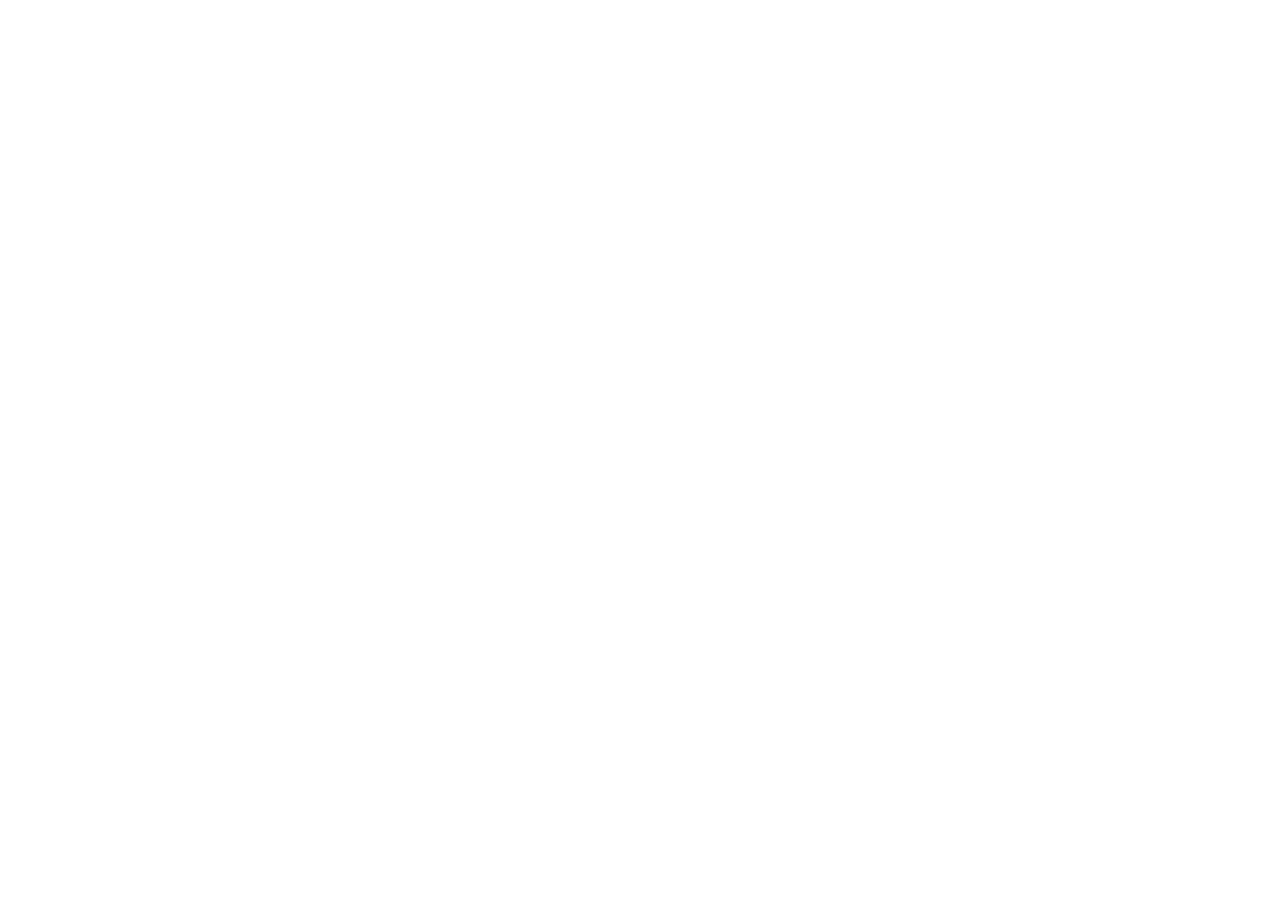
==== index.html @ 36d0366d "main" ====
<!doctype html>
<html lang="en">
    <head>
        <!-- Required meta tags -->
        <meta charset="utf-8">
        <meta name="viewport" content="width=device-width, initial-scale=1, shrink-to-fit=no">

        <!-- Bootstrap CSS -->
        <link href="css/bootstrap.css" rel="stylesheet" type="text/css"/>

        <link rel="stylesheet" href="https://cdnjs.cloudflare.com/ajax/libs/font-awesome/4.7.0/css/font-awesome.min.css">

        <!--theme css-->
        <link href="css/style.css" rel="stylesheet" type="text/css"/>
        <link href="css/responsive.css" rel="stylesheet" type="text/css"/>


        <title>BOOTSTRAP</title>
    </head>
    <body>

        <header>

        </header>

        <main>
            
            
        </main>














        <!-- Optional JavaScript -->
        <!-- jQuery first, then Popper.js, then Bootstrap JS -->
        <script src="js/jquery.js" type="text/javascript"></script>
        <script src="js/popper.js" type="text/javascript"></script>
        <script src="js/bootstrap.min.js" type="text/javascript"></script>


    </body>
</html>
---- css/style.css ----
html{
    font-size: 14px;
}

img{
    max-width: 100%;
}
---- css/responsive.css ----
@media(min-width:576px){
    
    
    
    
    
    
}


@media(min-width:768px){
    
    
    
    
    
}


@media(min-width:992px){
    
    html{
        font-size: 16px;
    }
    
    
}





@media(min-width:1200px){
    
    
    
    
    
}
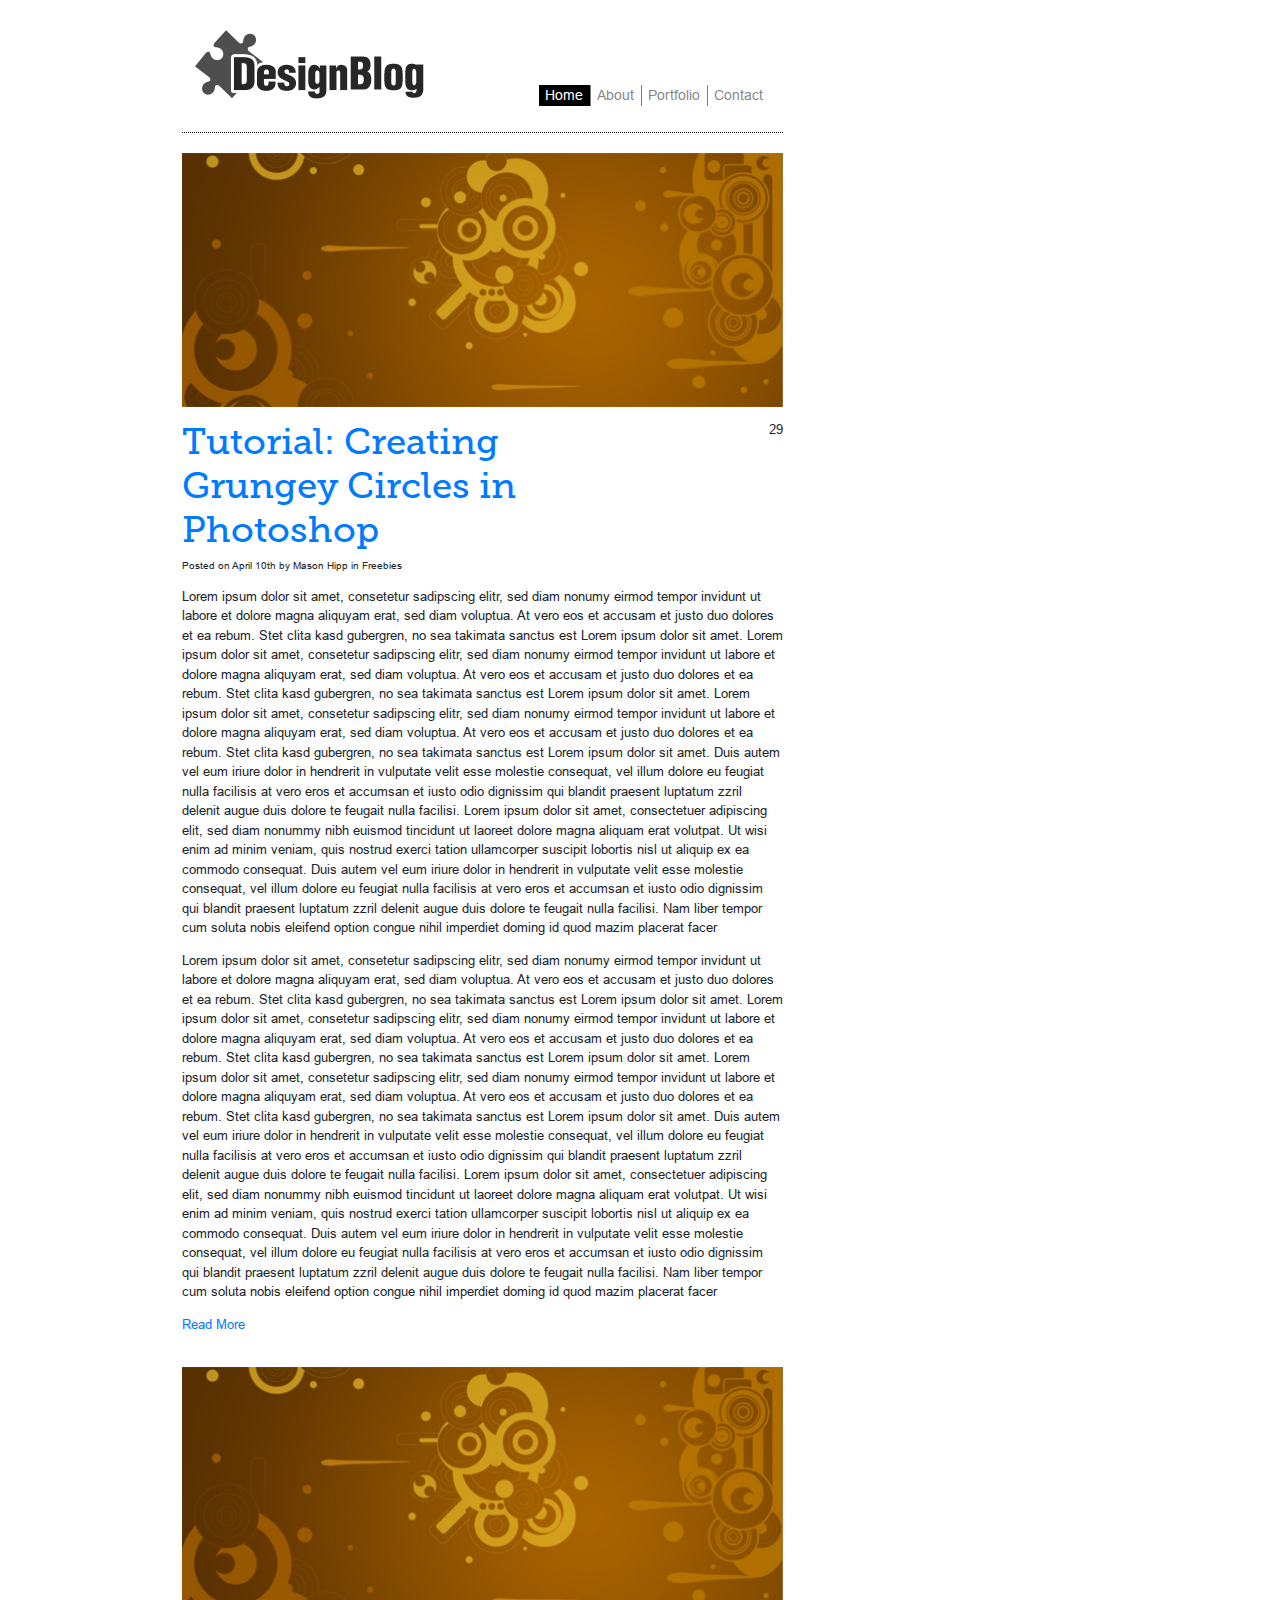
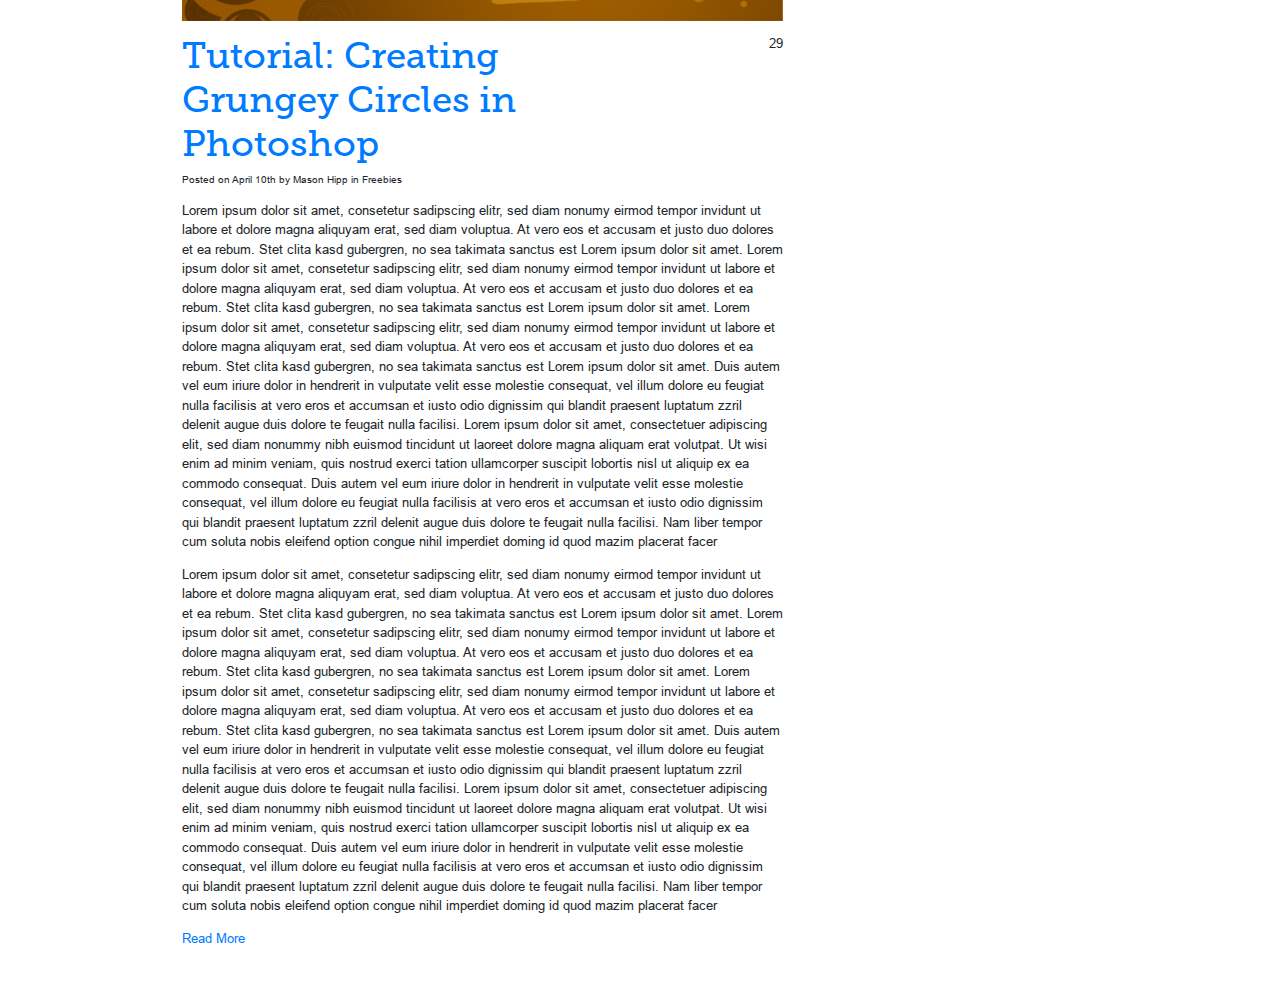
==== commit 9796eb9d: "news section" ====
--- a/index.html
+++ b/index.html
@@ -11,22 +11,173 @@
         <link rel="stylesheet" href="https://cdnjs.cloudflare.com/ajax/libs/font-awesome/4.7.0/css/font-awesome.min.css">
 
         <!--theme css-->
+        <link href="css/fonts.css" rel="stylesheet" type="text/css"/>
         <link href="css/style.css" rel="stylesheet" type="text/css"/>
         <link href="css/responsive.css" rel="stylesheet" type="text/css"/>
 
 
-        <title>BOOTSTRAP</title>
+        <title>Design Blog</title>
     </head>
     <body>
 
-        <header>
-
-        </header>
-
-        <main>
-            
-            
-        </main>
+
+        <div class="container">
+
+            <div class="row">
+                <!--Left content start-->
+                <div class="col-12  col-lg-8">
+
+                    <header class="py-md-4">
+                        <nav class="navbar navbar-expand-md navbar-light bg-white align-items-end">
+                            <a class="navbar-brand" href="#">
+                                <img src="img/Logo.png" alt="logo"/>         
+                            </a>
+                            <button class="navbar-toggler" type="button" data-toggle="collapse" data-target="#main-menu" aria-controls="main-menu" aria-expanded="false" aria-label="Toggle navigation">
+                                <span class="navbar-toggler-icon"></span>
+                            </button>
+
+                            <div class="collapse navbar-collapse" id="main-menu">
+                                <ul class="navbar-nav ml-auto">
+                                    <li class="nav-item active">
+                                        <a class="nav-link" href="#">Home <span class="sr-only">(current)</span></a>
+                                    </li>
+                                    <li class="nav-item">
+                                        <a class="nav-link" href="#">About</a>
+                                    </li>
+                                    <li class="nav-item">
+                                        <a class="nav-link" href="#">Portfolio</a>
+                                    </li>
+                                    <li class="nav-item">
+                                        <a class="nav-link" href="#">Contact</a>
+                                    </li>
+
+                                </ul>
+
+                            </div>
+                        </nav>
+
+                    </header>
+
+                    <main class="py-4">
+
+                        <section class="news">
+
+                            <article class="news-item pb-3 mb-4">
+                                <figure>
+                                    <a class="d-block">
+                                        <img class="d-block w-100" src="img/blog-image.jpg" alt=""/>
+                                    </a>
+                                </figure>
+
+                                <div class="news-header d-flex align-items-start">
+                                    <div class="w-75">
+                                        <h2>
+                                            <a href="#">
+                                                Tutorial: Creating Grungey
+                                                Circles in Photoshop
+                                            </a>
+                                        </h2>
+                                        <p class="small">
+                                            <span class="published">Posted on April 10th</span> <span class="author">by Mason Hipp</span> <span class="location">in Freebies</span>
+                                        </p>
+                                    </div>
+                                    <div class="w-25 text-right">
+                                        <p class="commets-number d-inline-block">29</p>
+                                    </div>
+                                </div>
+                                <div class="news-item-description">
+                                    <p>
+                                        Lorem ipsum dolor sit amet, consetetur sadipscing elitr, sed diam nonumy eirmod tempor invidunt ut labore et dolore magna aliquyam erat, sed diam voluptua. At vero eos et accusam et justo duo dolores et ea rebum. Stet clita kasd gubergren, no sea takimata sanctus est Lorem ipsum dolor sit amet. Lorem ipsum dolor sit amet, consetetur sadipscing elitr, sed diam nonumy eirmod tempor invidunt ut labore et dolore magna aliquyam erat, sed diam voluptua. At vero eos et accusam et justo duo dolores et ea rebum. Stet clita kasd gubergren, no sea takimata sanctus est Lorem ipsum dolor sit amet. Lorem ipsum dolor sit amet, consetetur sadipscing elitr, sed diam nonumy eirmod tempor invidunt ut labore et dolore magna aliquyam erat, sed diam voluptua. At vero eos et accusam et justo duo dolores et ea rebum. Stet clita kasd gubergren, no sea takimata sanctus est Lorem ipsum dolor sit amet.   
+
+                                        Duis autem vel eum iriure dolor in hendrerit in vulputate velit esse molestie consequat, vel illum dolore eu feugiat nulla facilisis at vero eros et accumsan et iusto odio dignissim qui blandit praesent luptatum zzril delenit augue duis dolore te feugait nulla facilisi. Lorem ipsum dolor sit amet, consectetuer adipiscing elit, sed diam nonummy nibh euismod tincidunt ut laoreet dolore magna aliquam erat volutpat.   
+
+                                        Ut wisi enim ad minim veniam, quis nostrud exerci tation ullamcorper suscipit lobortis nisl ut aliquip ex ea commodo consequat. Duis autem vel eum iriure dolor in hendrerit in vulputate velit esse molestie consequat, vel illum dolore eu feugiat nulla facilisis at vero eros et accumsan et iusto odio dignissim qui blandit praesent luptatum zzril delenit augue duis dolore te feugait nulla facilisi.   
+
+                                        Nam liber tempor cum soluta nobis eleifend option congue nihil imperdiet doming id quod mazim placerat facer
+                                    </p>
+                                    <p>
+                                        Lorem ipsum dolor sit amet, consetetur sadipscing elitr, sed diam nonumy eirmod tempor invidunt ut labore et dolore magna aliquyam erat, sed diam voluptua. At vero eos et accusam et justo duo dolores et ea rebum. Stet clita kasd gubergren, no sea takimata sanctus est Lorem ipsum dolor sit amet. Lorem ipsum dolor sit amet, consetetur sadipscing elitr, sed diam nonumy eirmod tempor invidunt ut labore et dolore magna aliquyam erat, sed diam voluptua. At vero eos et accusam et justo duo dolores et ea rebum. Stet clita kasd gubergren, no sea takimata sanctus est Lorem ipsum dolor sit amet. Lorem ipsum dolor sit amet, consetetur sadipscing elitr, sed diam nonumy eirmod tempor invidunt ut labore et dolore magna aliquyam erat, sed diam voluptua. At vero eos et accusam et justo duo dolores et ea rebum. Stet clita kasd gubergren, no sea takimata sanctus est Lorem ipsum dolor sit amet.   
+
+                                        Duis autem vel eum iriure dolor in hendrerit in vulputate velit esse molestie consequat, vel illum dolore eu feugiat nulla facilisis at vero eros et accumsan et iusto odio dignissim qui blandit praesent luptatum zzril delenit augue duis dolore te feugait nulla facilisi. Lorem ipsum dolor sit amet, consectetuer adipiscing elit, sed diam nonummy nibh euismod tincidunt ut laoreet dolore magna aliquam erat volutpat.   
+
+                                        Ut wisi enim ad minim veniam, quis nostrud exerci tation ullamcorper suscipit lobortis nisl ut aliquip ex ea commodo consequat. Duis autem vel eum iriure dolor in hendrerit in vulputate velit esse molestie consequat, vel illum dolore eu feugiat nulla facilisis at vero eros et accumsan et iusto odio dignissim qui blandit praesent luptatum zzril delenit augue duis dolore te feugait nulla facilisi.   
+
+                                        Nam liber tempor cum soluta nobis eleifend option congue nihil imperdiet doming id quod mazim placerat facer
+                                    </p>
+                                </div>
+                                <a href="#" class="read-more">Read More</a>
+
+                            </article>
+                            
+                            <article class="news-item pb-3 mb-4">
+                                <figure>
+                                    <a class="d-block">
+                                        <img class="d-block w-100" src="img/blog-image.jpg" alt=""/>
+                                    </a>
+                                </figure>
+
+                                <div class="news-header d-flex align-items-start">
+                                    <div class="w-75">
+                                        <h2>
+                                            <a href="#">
+                                                Tutorial: Creating Grungey
+                                                Circles in Photoshop
+                                            </a>
+                                        </h2>
+                                        <p class="small">
+                                            <span class="published">Posted on April 10th</span> <span class="author">by Mason Hipp</span> <span class="location">in Freebies</span>
+                                        </p>
+                                    </div>
+                                    <div class="w-25 text-right">
+                                        <p class="commets-number d-inline-block">29</p>
+                                    </div>
+                                </div>
+                                <div class="news-item-description">
+                                    <p>
+                                        Lorem ipsum dolor sit amet, consetetur sadipscing elitr, sed diam nonumy eirmod tempor invidunt ut labore et dolore magna aliquyam erat, sed diam voluptua. At vero eos et accusam et justo duo dolores et ea rebum. Stet clita kasd gubergren, no sea takimata sanctus est Lorem ipsum dolor sit amet. Lorem ipsum dolor sit amet, consetetur sadipscing elitr, sed diam nonumy eirmod tempor invidunt ut labore et dolore magna aliquyam erat, sed diam voluptua. At vero eos et accusam et justo duo dolores et ea rebum. Stet clita kasd gubergren, no sea takimata sanctus est Lorem ipsum dolor sit amet. Lorem ipsum dolor sit amet, consetetur sadipscing elitr, sed diam nonumy eirmod tempor invidunt ut labore et dolore magna aliquyam erat, sed diam voluptua. At vero eos et accusam et justo duo dolores et ea rebum. Stet clita kasd gubergren, no sea takimata sanctus est Lorem ipsum dolor sit amet.   
+
+                                        Duis autem vel eum iriure dolor in hendrerit in vulputate velit esse molestie consequat, vel illum dolore eu feugiat nulla facilisis at vero eros et accumsan et iusto odio dignissim qui blandit praesent luptatum zzril delenit augue duis dolore te feugait nulla facilisi. Lorem ipsum dolor sit amet, consectetuer adipiscing elit, sed diam nonummy nibh euismod tincidunt ut laoreet dolore magna aliquam erat volutpat.   
+
+                                        Ut wisi enim ad minim veniam, quis nostrud exerci tation ullamcorper suscipit lobortis nisl ut aliquip ex ea commodo consequat. Duis autem vel eum iriure dolor in hendrerit in vulputate velit esse molestie consequat, vel illum dolore eu feugiat nulla facilisis at vero eros et accumsan et iusto odio dignissim qui blandit praesent luptatum zzril delenit augue duis dolore te feugait nulla facilisi.   
+
+                                        Nam liber tempor cum soluta nobis eleifend option congue nihil imperdiet doming id quod mazim placerat facer
+                                    </p>
+                                    <p>
+                                        Lorem ipsum dolor sit amet, consetetur sadipscing elitr, sed diam nonumy eirmod tempor invidunt ut labore et dolore magna aliquyam erat, sed diam voluptua. At vero eos et accusam et justo duo dolores et ea rebum. Stet clita kasd gubergren, no sea takimata sanctus est Lorem ipsum dolor sit amet. Lorem ipsum dolor sit amet, consetetur sadipscing elitr, sed diam nonumy eirmod tempor invidunt ut labore et dolore magna aliquyam erat, sed diam voluptua. At vero eos et accusam et justo duo dolores et ea rebum. Stet clita kasd gubergren, no sea takimata sanctus est Lorem ipsum dolor sit amet. Lorem ipsum dolor sit amet, consetetur sadipscing elitr, sed diam nonumy eirmod tempor invidunt ut labore et dolore magna aliquyam erat, sed diam voluptua. At vero eos et accusam et justo duo dolores et ea rebum. Stet clita kasd gubergren, no sea takimata sanctus est Lorem ipsum dolor sit amet.   
+
+                                        Duis autem vel eum iriure dolor in hendrerit in vulputate velit esse molestie consequat, vel illum dolore eu feugiat nulla facilisis at vero eros et accumsan et iusto odio dignissim qui blandit praesent luptatum zzril delenit augue duis dolore te feugait nulla facilisi. Lorem ipsum dolor sit amet, consectetuer adipiscing elit, sed diam nonummy nibh euismod tincidunt ut laoreet dolore magna aliquam erat volutpat.   
+
+                                        Ut wisi enim ad minim veniam, quis nostrud exerci tation ullamcorper suscipit lobortis nisl ut aliquip ex ea commodo consequat. Duis autem vel eum iriure dolor in hendrerit in vulputate velit esse molestie consequat, vel illum dolore eu feugiat nulla facilisis at vero eros et accumsan et iusto odio dignissim qui blandit praesent luptatum zzril delenit augue duis dolore te feugait nulla facilisi.   
+
+                                        Nam liber tempor cum soluta nobis eleifend option congue nihil imperdiet doming id quod mazim placerat facer
+                                    </p>
+                                </div>
+                                <a href="#" class="read-more">Read More</a>
+
+                            </article>
+
+                        </section>
+
+                    </main>
+
+
+
+                </div><!--Left content end-->
+
+                <!--Aside start-->
+                <aside class="col-12 col-lg-4">
+
+                </aside><!--Aside end-->
+
+
+            </div>
+
+
+
+        </div>
+
+
+
 
 
 
--- a/css/fonts.css
+++ b/css/fonts.css
@@ -0,0 +1,43 @@
+/*
+To change this license header, choose License Headers in Project Properties.
+To change this template file, choose Tools | Templates
+and open the template in the editor.
+*/
+/* 
+    Created on : Nov 20, 2018, 2:51:57 PM
+    Author     : frontend
+*/
+
+
+@font-face {
+  font-family: 'Arial-BoldMT';
+  src: url('fonts/Arial-BoldMT/Arial-BoldMT.eot?#iefix') format('embedded-opentype'),  url('fonts/Arial-BoldMT/Arial-BoldMT.woff') format('woff'), url('fonts/Arial-BoldMT/Arial-BoldMT.ttf')  format('truetype'), url('fonts/Arial-BoldMT/Arial-BoldMT.svg#Arial-BoldMT') format('svg');
+  font-weight: normal;
+  font-style: normal;
+}
+
+
+@font-face {
+  font-family: 'Arial-ItalicMT';
+  src: url('fonts/Arial-ItalicMT/Arial-ItalicMT.eot?#iefix') format('embedded-opentype'),  url('fonts/Arial-ItalicMT/Arial-ItalicMT.woff') format('woff'), url('fonts/Arial-ItalicMT/Arial-ItalicMT.ttf')  format('truetype'), url('fonts/Arial-ItalicMT/Arial-ItalicMT.svg#Arial-ItalicMT') format('svg');
+  font-weight: normal;
+  font-style: normal;
+}
+
+
+@font-face {
+  font-family: 'ArialMT';
+  src: url('fonts/ArialMT/ArialMT.eot?#iefix') format('embedded-opentype'),  url('fonts/ArialMT/ArialMT.woff') format('woff'), url('fonts/ArialMT/ArialMT.ttf')  format('truetype'), url('fonts/ArialMT/ArialMT.svg#ArialMT') format('svg');
+  font-weight: normal;
+  font-style: normal;
+}
+
+
+@font-face {
+  font-family: 'MuseoSlab-500';
+  src: url('fonts/MuseoSlab-500/MuseoSlab-500.eot?#iefix') format('embedded-opentype'),  url('fonts/MuseoSlab-500/MuseoSlab-500.otf')  format('opentype'),
+	     url('fonts/MuseoSlab-500/MuseoSlab-500.woff') format('woff'), url('fonts/MuseoSlab-500/MuseoSlab-500.ttf')  format('truetype'), url('fonts/MuseoSlab-500/MuseoSlab-500.svg#MuseoSlab-500') format('svg');
+  font-weight: normal;
+  font-style: normal;
+}
+
--- a/css/style.css
+++ b/css/style.css
@@ -1,8 +1,50 @@
 
 html{
-    font-size: 14px;
+    font-size: 13px;
 }
 
 img{
     max-width: 100%;
 }
+
+
+h2, .h2{
+    font-size: 2.8rem;
+}
+
+
+body{
+    font-family: 'ArialMT';
+}
+
+h1,h2,h3,h4,h5,h6,
+.h1, .h2,.h3,.h4,.h5,.h6{
+    font-family: 'MuseoSlab-500';
+}
+
+/*header*/
+header{
+    border-bottom:1px dotted #000;
+}
+
+.navbar-brand{
+    max-width: 50%;
+}
+
+header .navbar-nav a{
+    font-size: 1.1rem;
+    text-align: center;
+    border-bottom: 1px dotted #000;
+    transition: 0.5s linear;
+}
+
+header .navbar-nav li:last-of-type a{
+    border-bottom: none;
+}
+
+header .navbar-nav li.active a,
+header .navbar-nav li:hover a
+{
+    background: #000;
+    color:#fff !important;
+}--- a/css/responsive.css
+++ b/css/responsive.css
@@ -16,14 +16,38 @@
     
     
     
+header .navbar-nav a{
+    font-size: 1.1rem;
+    text-align: center;
+    border-bottom: none;
+    border-right: 1px solid #7e7e7e;
+    transition: 0.5s linear;
+    padding: 0 10px;
+}
+
+header .navbar-nav li:last-of-type a{
+    border-bottom: none;
+    border-right: none;
+}
+
+header .navbar-nav li.active a,
+header .navbar-nav li:hover a
+{
+    background: #000;
+    color:#fff !important;
+}
+    
+    
     
 }
 
 
 @media(min-width:992px){
     
-    html{
-        font-size: 16px;
+    
+    
+    .container{
+        max-width: 947px;
     }
     
     
@@ -36,7 +60,9 @@
 @media(min-width:1200px){
     
     
-    
+    .container{
+        max-width: 947px;
+    }
     
     
 }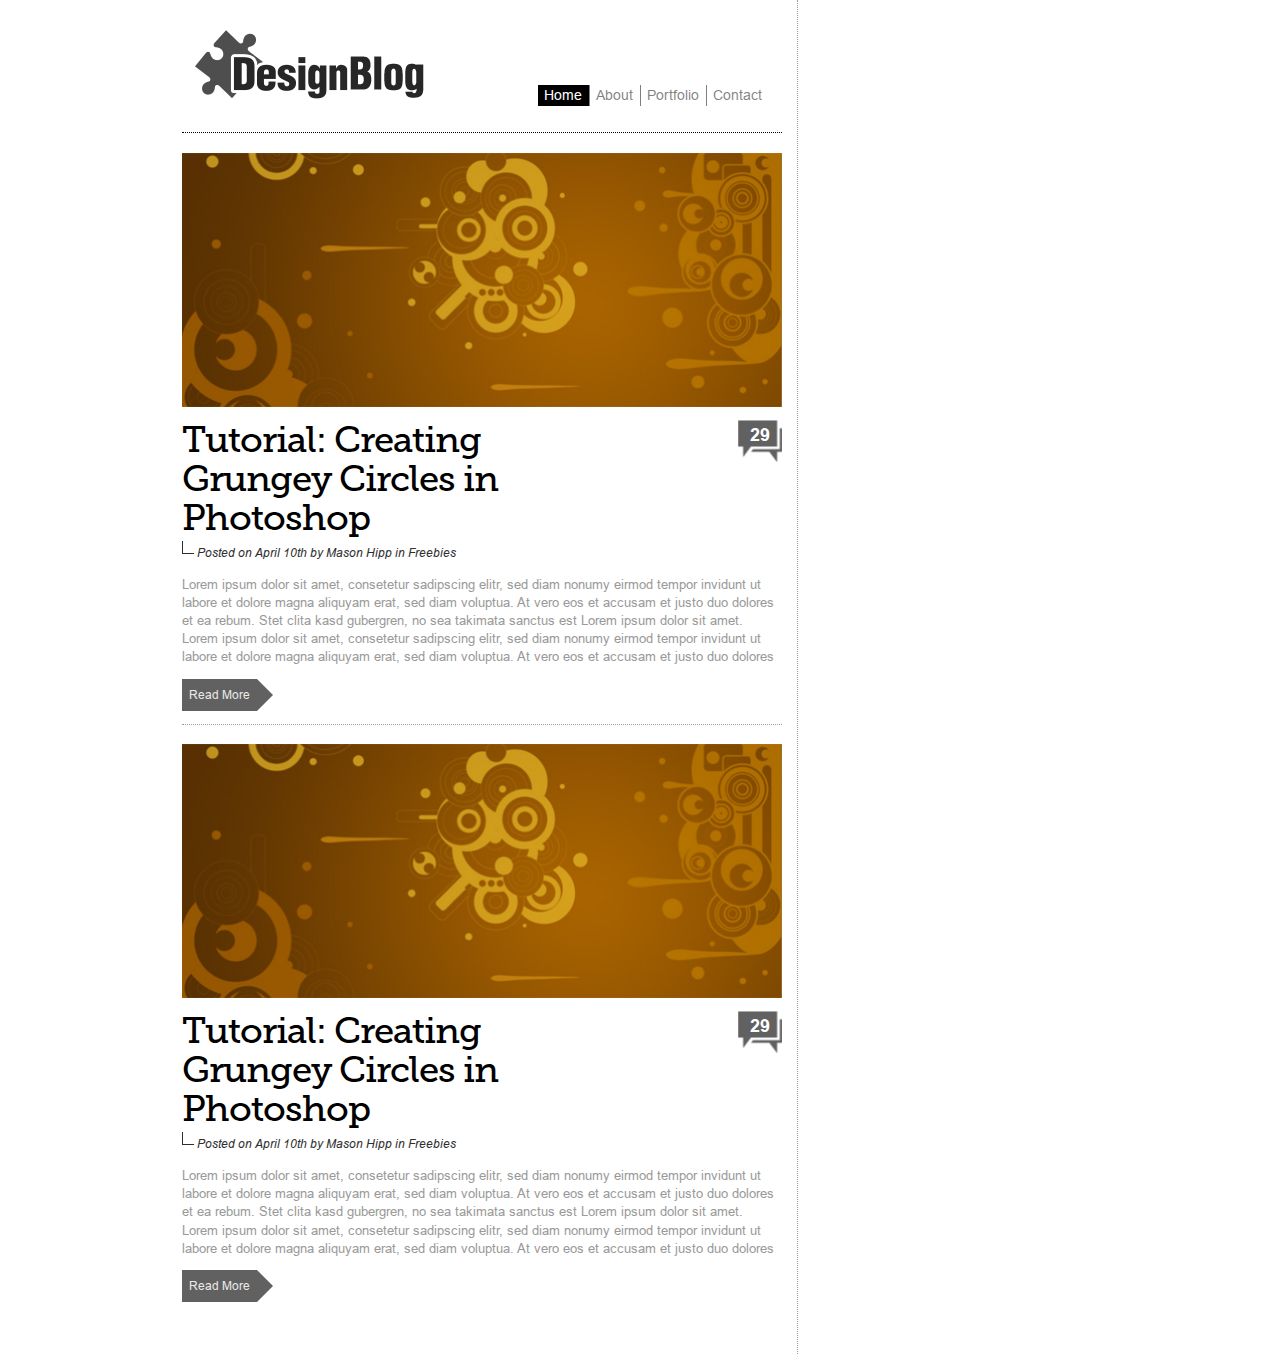
==== commit cf110664: "news sec comp" ====
--- a/index.html
+++ b/index.html
@@ -25,7 +25,7 @@
 
             <div class="row">
                 <!--Left content start-->
-                <div class="col-12  col-lg-8">
+                <div class="col-12  col-lg-8 left-content">
 
                     <header class="py-md-4">
                         <nav class="navbar navbar-expand-md navbar-light bg-white align-items-end">
@@ -64,7 +64,7 @@
 
                             <article class="news-item pb-3 mb-4">
                                 <figure>
-                                    <a class="d-block">
+                                    <a href="#" class="d-block">
                                         <img class="d-block w-100" src="img/blog-image.jpg" alt=""/>
                                     </a>
                                 </figure>
@@ -111,7 +111,7 @@
                             
                             <article class="news-item pb-3 mb-4">
                                 <figure>
-                                    <a class="d-block">
+                                    <a href="#"f class="d-block">
                                         <img class="d-block w-100" src="img/blog-image.jpg" alt=""/>
                                     </a>
                                 </figure>
--- a/css/style.css
+++ b/css/style.css
@@ -15,6 +15,7 @@
 
 body{
     font-family: 'ArialMT';
+    color: #9a9a9a;
 }
 
 h1,h2,h3,h4,h5,h6,
@@ -47,4 +48,101 @@
 {
     background: #000;
     color:#fff !important;
+}
+
+/*news section*/
+
+.news .news-item{
+    border-bottom: 1px dotted #9a9a9a;
+}
+.news .news-item:last-of-type{
+    border-bottom: none;
+}
+
+.news .news-item figure{
+    overflow: hidden;
+}
+
+.news .news-item figure img{
+    transition: 0.5s linear;
+}
+
+.news .news-item figure:hover img{
+    transform: scale(1.1);
+}
+
+.news-header h2{
+    line-height: 3rem;
+    letter-spacing: -1px;
+    
+}
+
+.news-header h2 a{
+    color: #000;
+    text-decoration: none;
+}
+
+.news-header p.small{
+    font-family: 'Arial-ItalicMT';
+    color: #2e2e2e;
+    font-size: 12px !important;
+}
+.news-header p.small:before{
+    content: '';
+    display: inline-block;
+    width: 12px;
+    height: 13px;
+    border-left: 1px solid #2e2e2e;
+    border-bottom: 1px solid #2e2e2e;
+    position: relative;
+    top: -3px;
+}
+.news-header .commets-number{
+    width: 44px;
+    height: 42px;
+    background: url('assets/comments.png') no-repeat center center;
+    font-family: 'Arial-BoldMT';
+    font-size: 18px;
+    color: #fff;
+    text-align: center;
+    line-height: 30px;
+}
+
+.news-item-description p ~ p{
+   display: none; 
+}
+
+.news-item-description p{
+    line-height: 1.4rem;
+    max-height: 7rem;
+    overflow: hidden;
+}
+
+.news .news-item .read-more{
+    color: #e9e9e9;
+    font-size: 12px;
+    line-height: 18px;
+    padding: 7px;
+    background: #616161;
+    display: inline-block;
+    position: relative;
+    text-decoration: none;
+    transition: 0.5s linear;
+    
+}
+
+.news .news-item .read-more:after{
+    content: '';
+    display: block;
+    width: 32px;
+    height: 32px;
+    position: absolute;
+    top: 0;
+    left: 100%;
+    border: 16px solid transparent;
+    border-left-color: #616161;
+}
+
+.news .news-item .read-more:hover{
+    margin-left: 3px;
 }--- a/css/responsive.css
+++ b/css/responsive.css
@@ -49,6 +49,9 @@
     .container{
         max-width: 947px;
     }
+    .left-content{
+        border-right: 1px dotted #9a9a9a;
+    }
     
     
 }
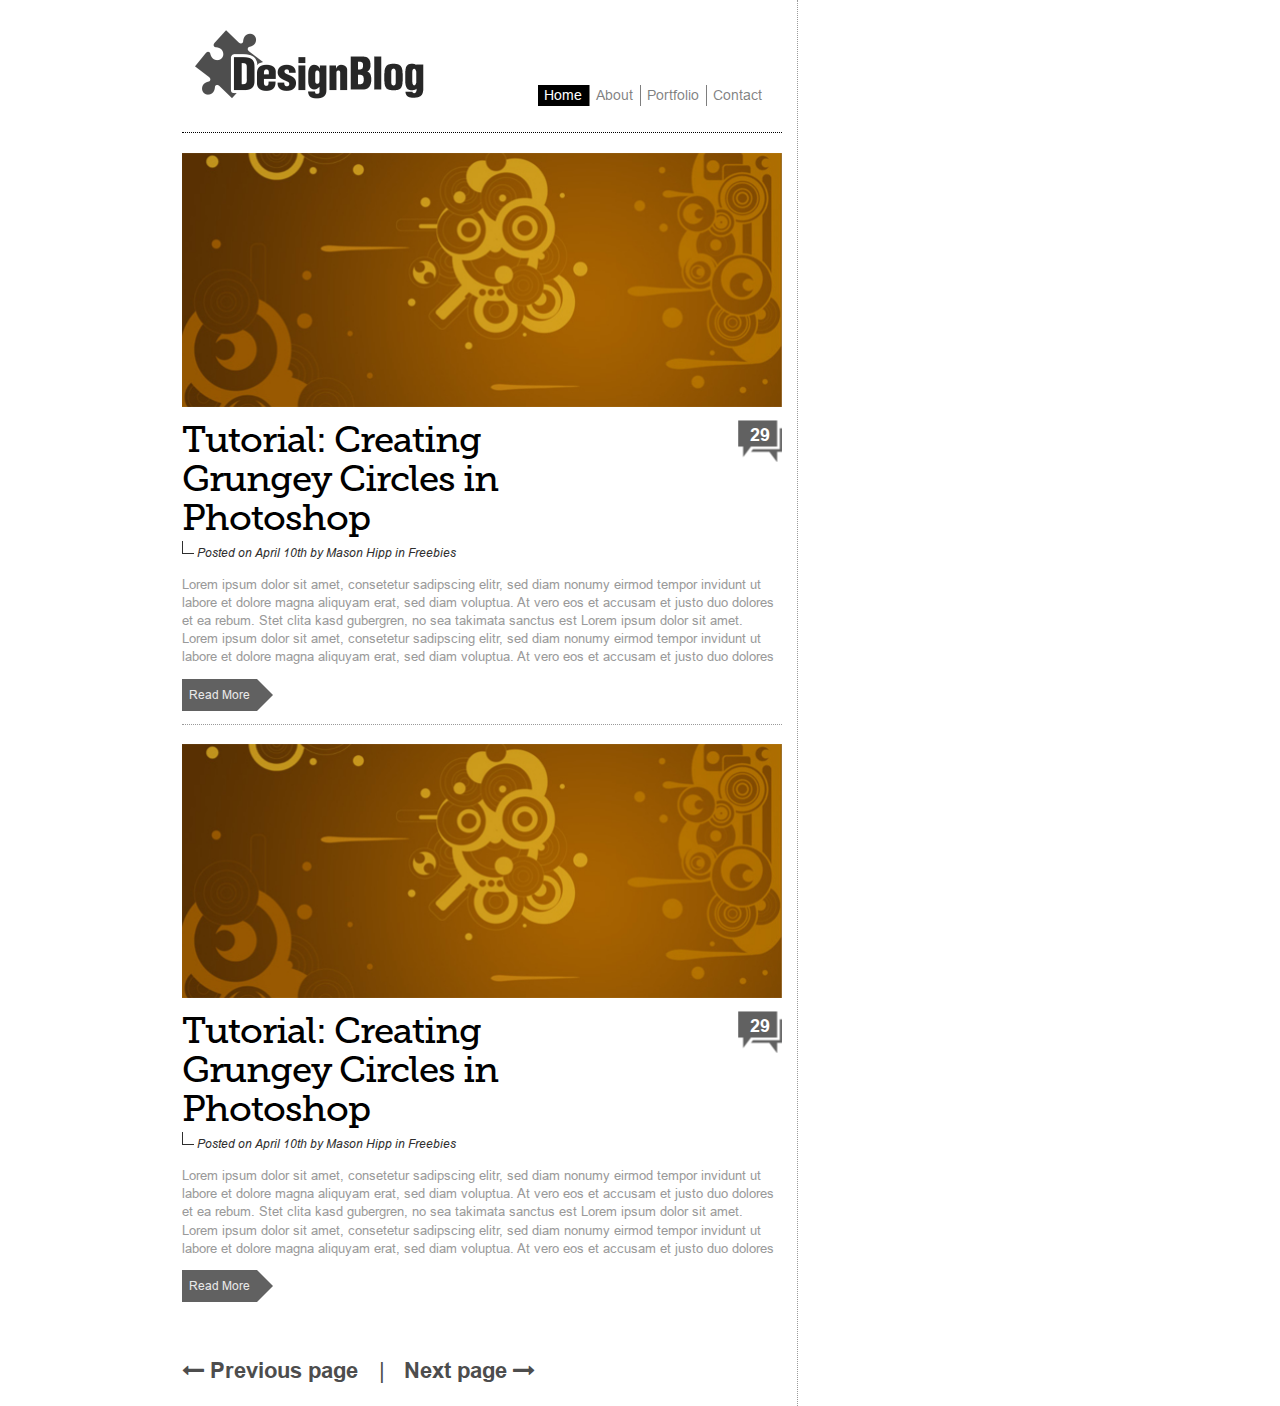
==== commit d563db2f: "news nav comp" ====
--- a/index.html
+++ b/index.html
@@ -60,7 +60,7 @@
 
                     <main class="py-4">
 
-                        <section class="news">
+                        <section class="news mb-5">
 
                             <article class="news-item pb-3 mb-4">
                                 <figure>
@@ -157,6 +157,18 @@
                             </article>
 
                         </section>
+                        
+                        <nav class="news-nav">
+                            <a href="#" class="prev-news"> 
+                                <span class="fa fa-long-arrow-left"></span>
+                                Previous page
+                            </a>
+                            <span>|</span>
+                            <a href="#" class="next-news">
+                                Next page
+                                <span class="fa fa-long-arrow-right"></span>
+                            </a>
+                        </nav>
 
                     </main>
 
--- a/css/style.css
+++ b/css/style.css
@@ -145,4 +145,24 @@
 
 .news .news-item .read-more:hover{
     margin-left: 3px;
-}+}
+
+.news-nav a{
+    text-decoration: none;
+    color: #4d4d4d;
+    font-size: 22px;
+    font-family: 'Arial-BoldMT';
+}
+
+.news-nav > span{
+    color: #4d4d4d;
+    font-size: 22px;
+    padding: 0 15px;
+    display: inline-block;
+}
+
+.news-nav a:hover{
+    color: #000;
+    text-shadow:0 0 1.5px #000;
+}
+
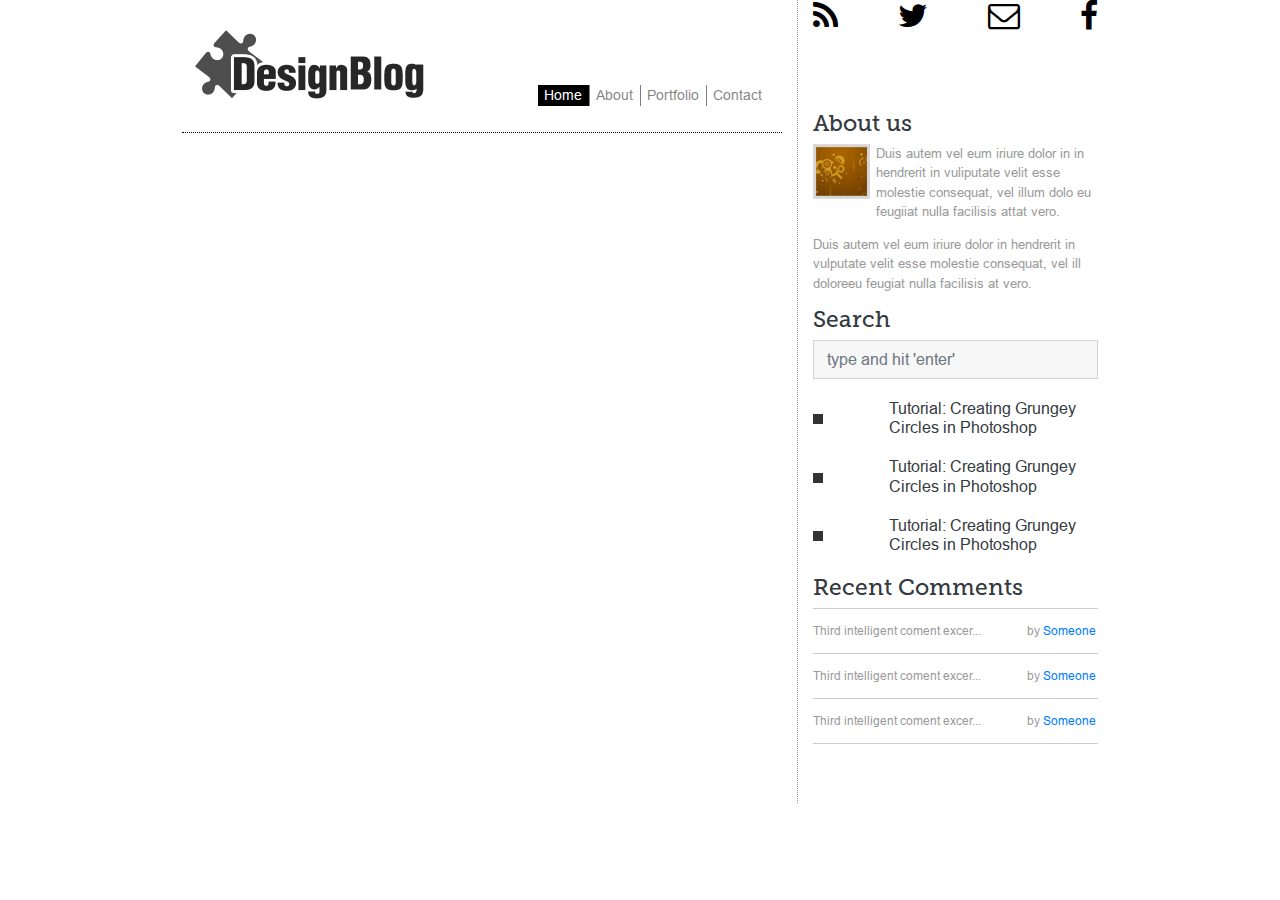
==== commit ba40b1ab: "index comp" ====
--- a/index.html
+++ b/index.html
@@ -58,127 +58,146 @@
 
                     </header>
 
-                    <main class="py-4">
-
-                        <section class="news mb-5">
-
-                            <article class="news-item pb-3 mb-4">
-                                <figure>
-                                    <a href="#" class="d-block">
-                                        <img class="d-block w-100" src="img/blog-image.jpg" alt=""/>
-                                    </a>
-                                </figure>
-
-                                <div class="news-header d-flex align-items-start">
-                                    <div class="w-75">
-                                        <h2>
-                                            <a href="#">
-                                                Tutorial: Creating Grungey
-                                                Circles in Photoshop
-                                            </a>
-                                        </h2>
-                                        <p class="small">
-                                            <span class="published">Posted on April 10th</span> <span class="author">by Mason Hipp</span> <span class="location">in Freebies</span>
-                                        </p>
-                                    </div>
-                                    <div class="w-25 text-right">
-                                        <p class="commets-number d-inline-block">29</p>
-                                    </div>
-                                </div>
-                                <div class="news-item-description">
-                                    <p>
-                                        Lorem ipsum dolor sit amet, consetetur sadipscing elitr, sed diam nonumy eirmod tempor invidunt ut labore et dolore magna aliquyam erat, sed diam voluptua. At vero eos et accusam et justo duo dolores et ea rebum. Stet clita kasd gubergren, no sea takimata sanctus est Lorem ipsum dolor sit amet. Lorem ipsum dolor sit amet, consetetur sadipscing elitr, sed diam nonumy eirmod tempor invidunt ut labore et dolore magna aliquyam erat, sed diam voluptua. At vero eos et accusam et justo duo dolores et ea rebum. Stet clita kasd gubergren, no sea takimata sanctus est Lorem ipsum dolor sit amet. Lorem ipsum dolor sit amet, consetetur sadipscing elitr, sed diam nonumy eirmod tempor invidunt ut labore et dolore magna aliquyam erat, sed diam voluptua. At vero eos et accusam et justo duo dolores et ea rebum. Stet clita kasd gubergren, no sea takimata sanctus est Lorem ipsum dolor sit amet.   
-
-                                        Duis autem vel eum iriure dolor in hendrerit in vulputate velit esse molestie consequat, vel illum dolore eu feugiat nulla facilisis at vero eros et accumsan et iusto odio dignissim qui blandit praesent luptatum zzril delenit augue duis dolore te feugait nulla facilisi. Lorem ipsum dolor sit amet, consectetuer adipiscing elit, sed diam nonummy nibh euismod tincidunt ut laoreet dolore magna aliquam erat volutpat.   
-
-                                        Ut wisi enim ad minim veniam, quis nostrud exerci tation ullamcorper suscipit lobortis nisl ut aliquip ex ea commodo consequat. Duis autem vel eum iriure dolor in hendrerit in vulputate velit esse molestie consequat, vel illum dolore eu feugiat nulla facilisis at vero eros et accumsan et iusto odio dignissim qui blandit praesent luptatum zzril delenit augue duis dolore te feugait nulla facilisi.   
-
-                                        Nam liber tempor cum soluta nobis eleifend option congue nihil imperdiet doming id quod mazim placerat facer
-                                    </p>
-                                    <p>
-                                        Lorem ipsum dolor sit amet, consetetur sadipscing elitr, sed diam nonumy eirmod tempor invidunt ut labore et dolore magna aliquyam erat, sed diam voluptua. At vero eos et accusam et justo duo dolores et ea rebum. Stet clita kasd gubergren, no sea takimata sanctus est Lorem ipsum dolor sit amet. Lorem ipsum dolor sit amet, consetetur sadipscing elitr, sed diam nonumy eirmod tempor invidunt ut labore et dolore magna aliquyam erat, sed diam voluptua. At vero eos et accusam et justo duo dolores et ea rebum. Stet clita kasd gubergren, no sea takimata sanctus est Lorem ipsum dolor sit amet. Lorem ipsum dolor sit amet, consetetur sadipscing elitr, sed diam nonumy eirmod tempor invidunt ut labore et dolore magna aliquyam erat, sed diam voluptua. At vero eos et accusam et justo duo dolores et ea rebum. Stet clita kasd gubergren, no sea takimata sanctus est Lorem ipsum dolor sit amet.   
-
-                                        Duis autem vel eum iriure dolor in hendrerit in vulputate velit esse molestie consequat, vel illum dolore eu feugiat nulla facilisis at vero eros et accumsan et iusto odio dignissim qui blandit praesent luptatum zzril delenit augue duis dolore te feugait nulla facilisi. Lorem ipsum dolor sit amet, consectetuer adipiscing elit, sed diam nonummy nibh euismod tincidunt ut laoreet dolore magna aliquam erat volutpat.   
-
-                                        Ut wisi enim ad minim veniam, quis nostrud exerci tation ullamcorper suscipit lobortis nisl ut aliquip ex ea commodo consequat. Duis autem vel eum iriure dolor in hendrerit in vulputate velit esse molestie consequat, vel illum dolore eu feugiat nulla facilisis at vero eros et accumsan et iusto odio dignissim qui blandit praesent luptatum zzril delenit augue duis dolore te feugait nulla facilisi.   
-
-                                        Nam liber tempor cum soluta nobis eleifend option congue nihil imperdiet doming id quod mazim placerat facer
-                                    </p>
-                                </div>
-                                <a href="#" class="read-more">Read More</a>
-
-                            </article>
+                    <main class="py-4"> </main>
+
+
+
+                </div><!--Left content end-->
+
+                <!--Aside start-->
+                <aside class="col-12 col-lg-4 d-none d-lg-block">
+
+                    <article class="social d-flex justify-content-between mb-4">
+                        <a href="#" class="fa fa-rss"></a>
+                        <a href="#" class="fa fa-twitter"></a>
+                        <a href="#" class="fa fa-envelope-o"></a>
+                        <a href="#" class="fa fa-facebook"></a>
+                    </article>
+                    <figure class="d-flex flex-wrap image-gallery text-center justify-content-between mb-4">
+                        <a href="#" class=" mb-4">
+                            <img src="http://via.placeholder.com/119x122" alt="">
+                        </a>
+                        <a href="#" class=" mb-4">
+                            <img src="http://via.placeholder.com/119x122" alt="">
+                        </a>
+                        <a href="#" class=" mb-4">
+                            <img src="http://via.placeholder.com/119x122" alt="">
+                        </a>
+                        <a href="#" class=" mb-4">
+                            <img src="http://via.placeholder.com/119x122" alt="">
+                        </a>
+                        <a href="#" class=" mb-4">
+                            <img src="http://via.placeholder.com/119x122" alt="">
+                        </a>
+                        <a href="#" class=" mb-4">
+                            <img src="http://via.placeholder.com/119x122" alt="">
+                        </a>
+                    </figure>
+
+                    <div class="about-aside">
+
+                        <h3 class="text-dark">About us</h3>
+
+                        <div class="clearfix">
+
+                            <img class="float-left mr-2 mb-2" src="img/thumb.jpg" alt=""/>
+                            <p>Duis autem vel eum iriure dolor in
+                                in hendrerit in vuliputate velit esse
+                                molestie consequat, vel illum dolo
+                                eu feugiiat nulla facilisis attat vero.
+                            </p>
+
+                            <p>Duis autem vel eum iriure dolor in hendrerit in
+                                vulputate velit esse molestie consequat, vel ill
+                                doloreeu feugiat nulla facilisis at vero.
+                            </p>
+                        </div>
+
+                    </div>
+
+                    <form class="search-form mb-4">
+                        <h3 class="text-dark">Search</h3>
+                        <div class="form-group">
+                            <input type="text" name="search" value="" class="form-control form-control-lg" placeholder="type and hit 'enter'">
+                        </div>
+                    </form>
+
+                    <div class="top-articles">
+
+                        <article class="top-article-item d-flex align-items-center mb-4">
+                            <figure class="w-25 mb-0">
+                                <a href="#" class="d-block">
+                                    <img src="http://via.placeholder.com/57x55" alt="">
+                                </a>
+                            </figure>
+                            <div class="w-75">
+                                <a href="#" class="lead text-dark">Tutorial: Creating Grungey
+                                    Circles in Photoshop</a>
+                            </div>
+                        </article>
+                        <article class="top-article-item d-flex align-items-center mb-4">
+                            <figure class="w-25 mb-0">
+                                <a href="#" class="d-block">
+                                    <img src="http://via.placeholder.com/57x55" alt="">
+                                </a>
+                            </figure>
+                            <div class="w-75">
+                                <a href="#" class="lead text-dark">Tutorial: Creating Grungey
+                                    Circles in Photoshop</a>
+                            </div>
+                        </article>
+                        <article class="top-article-item d-flex align-items-center mb-4">
+                            <figure class="w-25 mb-0">
+                                <a href="#" class="d-block">
+                                    <img src="http://via.placeholder.com/57x55" alt="">
+                                </a>
+                            </figure>
+                            <div class="w-75">
+                                <a href="#" class="lead text-dark">Tutorial: Creating Grungey
+                                    Circles in Photoshop</a>
+                            </div>
+                        </article>
+
+                    </div>
+                    
+                    <div class="recent-comm mb-4">
+                        
+                        <h3 class="text-dark">Recent Comments</h3>
+                        <p class="d-flex comm-item mb-0 py-3">
+                            <span class="w-75">
+                                Third intelligent coment excer... 
+                            </span>
+                            <span class="w-25">
+                                by <a href="#">Someone</a>
+                            </span>
+                        </p>
+                        <p class="d-flex comm-item mb-0 py-3">
+                            <span class="w-75">
+                                Third intelligent coment excer... 
+                            </span>
+                            <span class="w-25">
+                                by <a href="#">Someone</a>
+                            </span>
+                        </p>
+                        <p class="d-flex comm-item mb-0 py-3">
+                            <span class="w-75">
+                                Third intelligent coment excer... 
+                            </span>
+                            <span class="w-25">
+                                by <a href="#">Someone</a>
+                            </span>
+                        </p>
+                    </div>
+
+                    
+                    <div class="baner mb-4">
+                        
+                        <a href="#" class="d-block">
                             
-                            <article class="news-item pb-3 mb-4">
-                                <figure>
-                                    <a href="#"f class="d-block">
-                                        <img class="d-block w-100" src="img/blog-image.jpg" alt=""/>
-                                    </a>
-                                </figure>
-
-                                <div class="news-header d-flex align-items-start">
-                                    <div class="w-75">
-                                        <h2>
-                                            <a href="#">
-                                                Tutorial: Creating Grungey
-                                                Circles in Photoshop
-                                            </a>
-                                        </h2>
-                                        <p class="small">
-                                            <span class="published">Posted on April 10th</span> <span class="author">by Mason Hipp</span> <span class="location">in Freebies</span>
-                                        </p>
-                                    </div>
-                                    <div class="w-25 text-right">
-                                        <p class="commets-number d-inline-block">29</p>
-                                    </div>
-                                </div>
-                                <div class="news-item-description">
-                                    <p>
-                                        Lorem ipsum dolor sit amet, consetetur sadipscing elitr, sed diam nonumy eirmod tempor invidunt ut labore et dolore magna aliquyam erat, sed diam voluptua. At vero eos et accusam et justo duo dolores et ea rebum. Stet clita kasd gubergren, no sea takimata sanctus est Lorem ipsum dolor sit amet. Lorem ipsum dolor sit amet, consetetur sadipscing elitr, sed diam nonumy eirmod tempor invidunt ut labore et dolore magna aliquyam erat, sed diam voluptua. At vero eos et accusam et justo duo dolores et ea rebum. Stet clita kasd gubergren, no sea takimata sanctus est Lorem ipsum dolor sit amet. Lorem ipsum dolor sit amet, consetetur sadipscing elitr, sed diam nonumy eirmod tempor invidunt ut labore et dolore magna aliquyam erat, sed diam voluptua. At vero eos et accusam et justo duo dolores et ea rebum. Stet clita kasd gubergren, no sea takimata sanctus est Lorem ipsum dolor sit amet.   
-
-                                        Duis autem vel eum iriure dolor in hendrerit in vulputate velit esse molestie consequat, vel illum dolore eu feugiat nulla facilisis at vero eros et accumsan et iusto odio dignissim qui blandit praesent luptatum zzril delenit augue duis dolore te feugait nulla facilisi. Lorem ipsum dolor sit amet, consectetuer adipiscing elit, sed diam nonummy nibh euismod tincidunt ut laoreet dolore magna aliquam erat volutpat.   
-
-                                        Ut wisi enim ad minim veniam, quis nostrud exerci tation ullamcorper suscipit lobortis nisl ut aliquip ex ea commodo consequat. Duis autem vel eum iriure dolor in hendrerit in vulputate velit esse molestie consequat, vel illum dolore eu feugiat nulla facilisis at vero eros et accumsan et iusto odio dignissim qui blandit praesent luptatum zzril delenit augue duis dolore te feugait nulla facilisi.   
-
-                                        Nam liber tempor cum soluta nobis eleifend option congue nihil imperdiet doming id quod mazim placerat facer
-                                    </p>
-                                    <p>
-                                        Lorem ipsum dolor sit amet, consetetur sadipscing elitr, sed diam nonumy eirmod tempor invidunt ut labore et dolore magna aliquyam erat, sed diam voluptua. At vero eos et accusam et justo duo dolores et ea rebum. Stet clita kasd gubergren, no sea takimata sanctus est Lorem ipsum dolor sit amet. Lorem ipsum dolor sit amet, consetetur sadipscing elitr, sed diam nonumy eirmod tempor invidunt ut labore et dolore magna aliquyam erat, sed diam voluptua. At vero eos et accusam et justo duo dolores et ea rebum. Stet clita kasd gubergren, no sea takimata sanctus est Lorem ipsum dolor sit amet. Lorem ipsum dolor sit amet, consetetur sadipscing elitr, sed diam nonumy eirmod tempor invidunt ut labore et dolore magna aliquyam erat, sed diam voluptua. At vero eos et accusam et justo duo dolores et ea rebum. Stet clita kasd gubergren, no sea takimata sanctus est Lorem ipsum dolor sit amet.   
-
-                                        Duis autem vel eum iriure dolor in hendrerit in vulputate velit esse molestie consequat, vel illum dolore eu feugiat nulla facilisis at vero eros et accumsan et iusto odio dignissim qui blandit praesent luptatum zzril delenit augue duis dolore te feugait nulla facilisi. Lorem ipsum dolor sit amet, consectetuer adipiscing elit, sed diam nonummy nibh euismod tincidunt ut laoreet dolore magna aliquam erat volutpat.   
-
-                                        Ut wisi enim ad minim veniam, quis nostrud exerci tation ullamcorper suscipit lobortis nisl ut aliquip ex ea commodo consequat. Duis autem vel eum iriure dolor in hendrerit in vulputate velit esse molestie consequat, vel illum dolore eu feugiat nulla facilisis at vero eros et accumsan et iusto odio dignissim qui blandit praesent luptatum zzril delenit augue duis dolore te feugait nulla facilisi.   
-
-                                        Nam liber tempor cum soluta nobis eleifend option congue nihil imperdiet doming id quod mazim placerat facer
-                                    </p>
-                                </div>
-                                <a href="#" class="read-more">Read More</a>
-
-                            </article>
-
-                        </section>
+                            <img src="http://via.placeholder.com/400x400" alt="">
+                        </a>
                         
-                        <nav class="news-nav">
-                            <a href="#" class="prev-news"> 
-                                <span class="fa fa-long-arrow-left"></span>
-                                Previous page
-                            </a>
-                            <span>|</span>
-                            <a href="#" class="next-news">
-                                Next page
-                                <span class="fa fa-long-arrow-right"></span>
-                            </a>
-                        </nav>
-
-                    </main>
-
-
-
-                </div><!--Left content end-->
-
-                <!--Aside start-->
-                <aside class="col-12 col-lg-4">
-
+                    </div>
                 </aside><!--Aside end-->
 
 
--- a/css/style.css
+++ b/css/style.css
@@ -74,7 +74,7 @@
 .news-header h2{
     line-height: 3rem;
     letter-spacing: -1px;
-    
+
 }
 
 .news-header h2 a{
@@ -109,7 +109,7 @@
 }
 
 .news-item-description p ~ p{
-   display: none; 
+    display: none; 
 }
 
 .news-item-description p{
@@ -128,7 +128,7 @@
     position: relative;
     text-decoration: none;
     transition: 0.5s linear;
-    
+
 }
 
 .news .news-item .read-more:after{
@@ -150,13 +150,13 @@
 .news-nav a{
     text-decoration: none;
     color: #4d4d4d;
-    font-size: 22px;
+    font-size: 16px;
     font-family: 'Arial-BoldMT';
 }
 
 .news-nav > span{
     color: #4d4d4d;
-    font-size: 22px;
+    font-size: 16px;
     padding: 0 15px;
     display: inline-block;
 }
@@ -166,3 +166,49 @@
     text-shadow:0 0 1.5px #000;
 }
 
+.social a{
+    color: #000;
+    font-size: 32px;
+    text-decoration: none;
+}
+
+.search-form .form-control{
+    border-radius: 0;
+    background: #f7f7f7;
+}
+
+.top-articles .top-article-item img{
+    border: 5px solid #333;
+
+
+
+}
+
+.top-articles .top-article-item .w-75 a{
+    text-decoration: none;
+    line-height: 1.5rem;
+    max-height: 3rem;
+    overflow: hidden;
+    padding-left: 5px;
+    display: block;
+}
+
+.recent-comm span.w-75{
+    white-space: nowrap;
+    overflow: hidden;
+    text-overflow: ellipsis;
+}
+
+.recent-comm p{
+    font-size: 12px;
+    border-top: 1px solid #ccc;
+}
+.recent-comm p:last-of-type{
+    border-bottom: 1px solid #ccc;
+}
+
+.recent-comm a{
+    white-space: nowrap;
+    overflow: hidden;
+    text-overflow: ellipsis;
+}--- a/css/responsive.css
+++ b/css/responsive.css
@@ -5,7 +5,10 @@
     
     
     
-    
+    .news-nav a,
+    .news-nav > span{
+        font-size: 22px;
+    }
     
     
 }
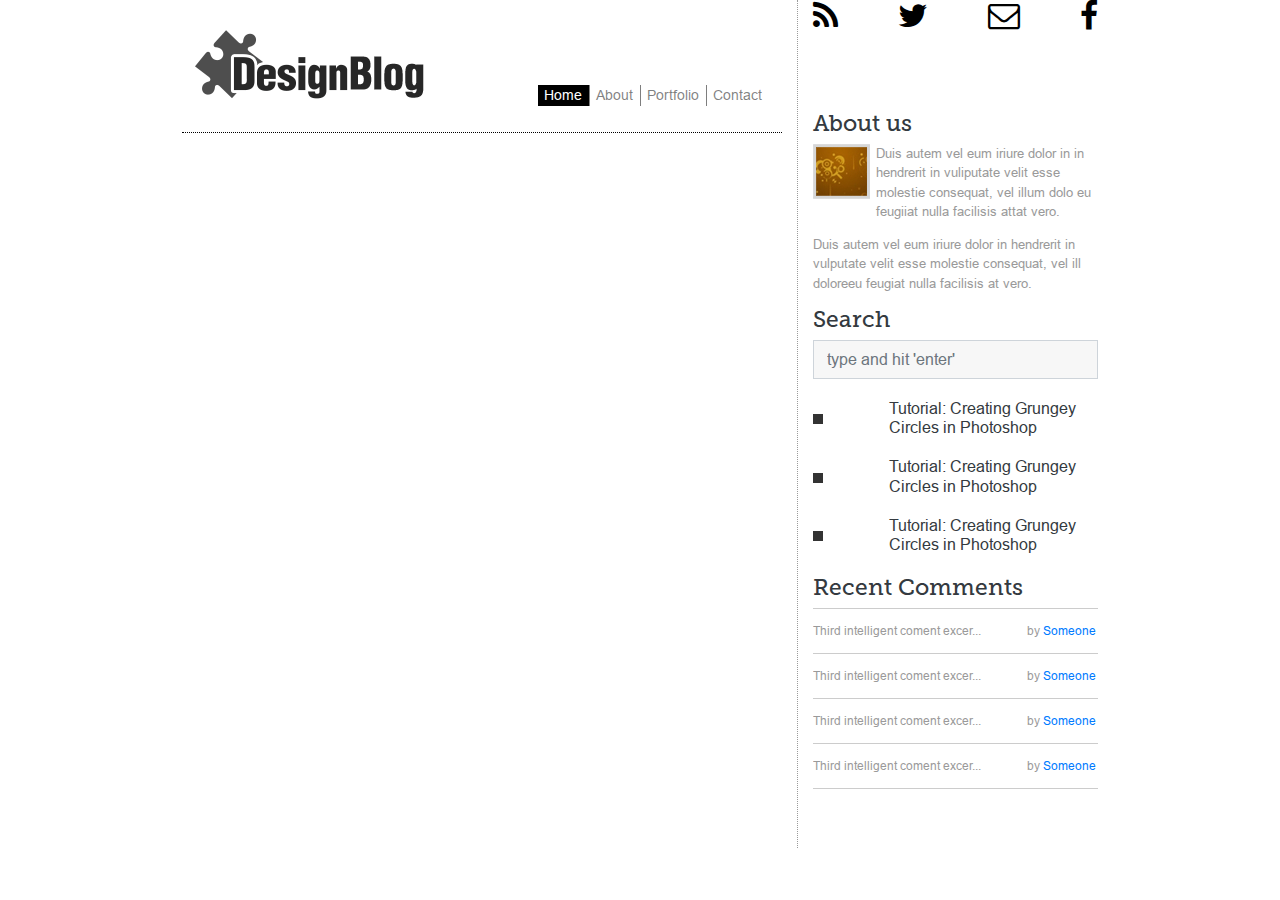
==== commit 8961f556: "news section" ====
--- a/index.html
+++ b/index.html
@@ -187,6 +187,14 @@
                                 by <a href="#">Someone</a>
                             </span>
                         </p>
+                        <p class="d-flex comm-item mb-0 py-3">
+                            <span class="w-75">
+                                Third intelligent coment excer... 
+                            </span>
+                            <span class="w-25">
+                                by <a href="#">Someone</a>
+                            </span>
+                        </p>
                     </div>
 
                     
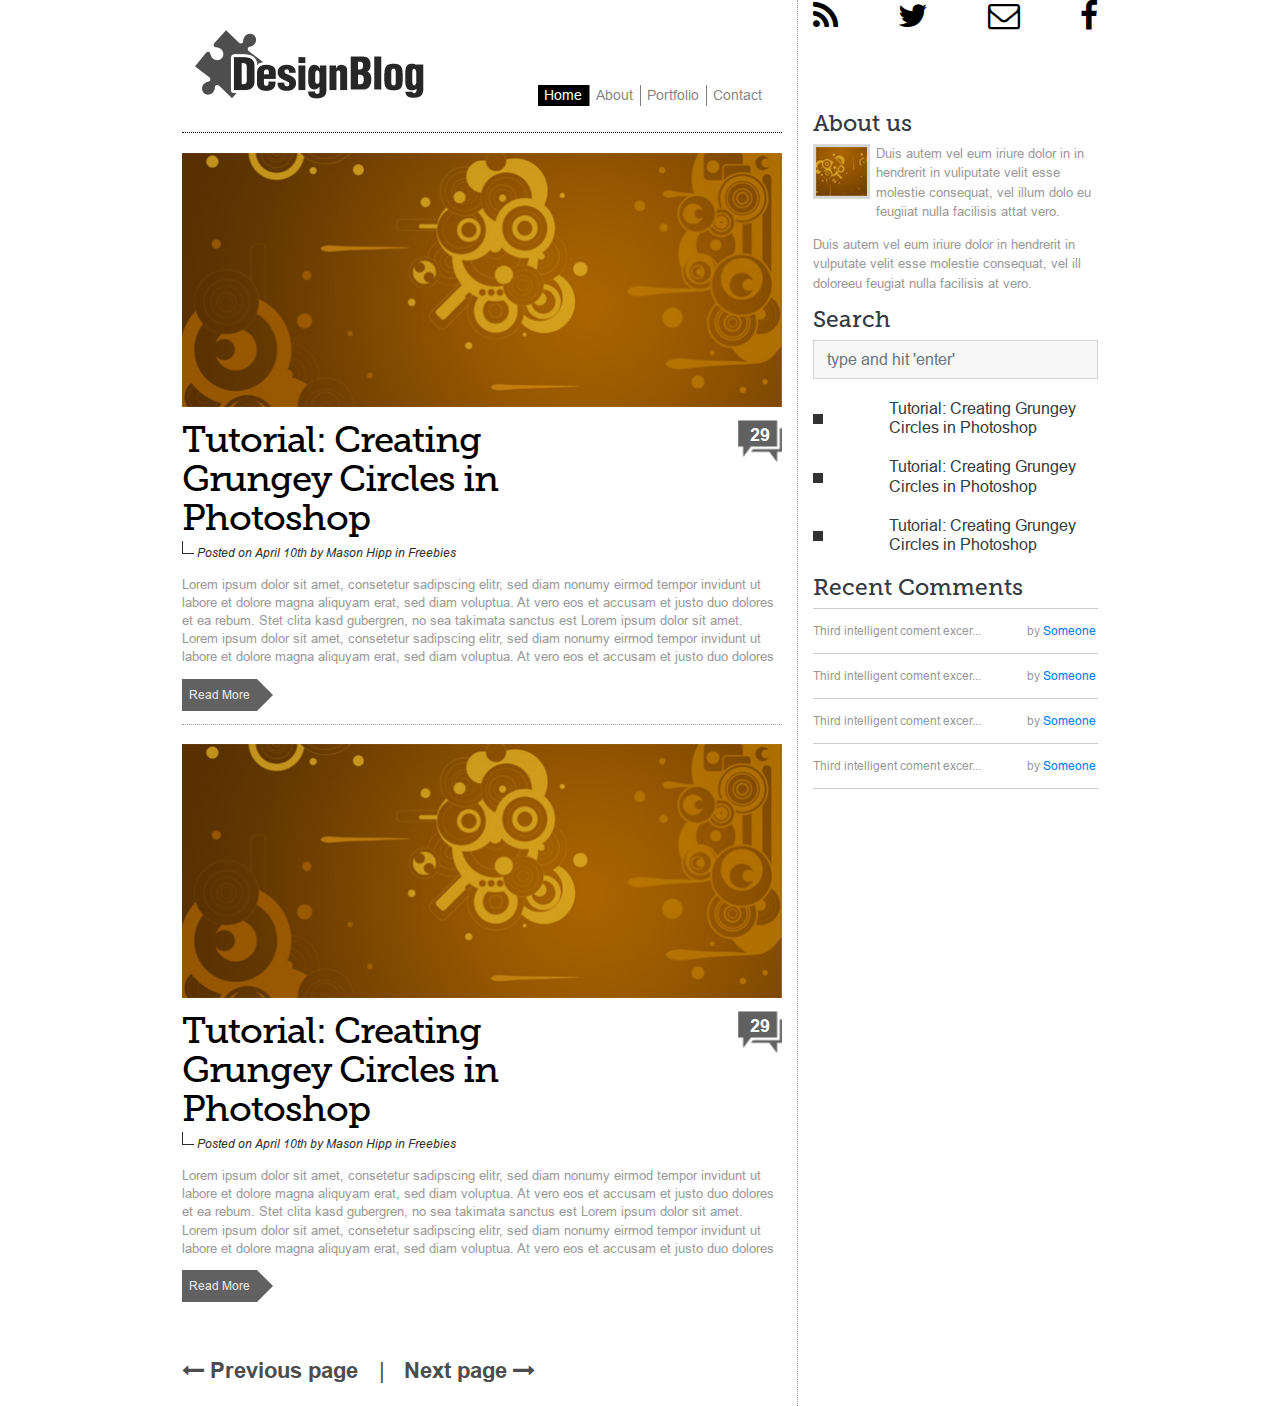
==== commit e3b224c9: "news section" ====
--- a/index.html
+++ b/index.html
@@ -58,7 +58,119 @@
 
                     </header>
 
-                    <main class="py-4"> </main>
+                    <main class="py-4">
+
+                        <section class="news mb-5">
+
+                            <article class="news-item pb-3 mb-4">
+                                <figure>
+                                    <a href="#" class="d-block">
+                                        <img class="d-block w-100" src="img/blog-image.jpg" alt=""/>
+                                    </a>
+                                </figure>
+
+                                <div class="news-header d-flex align-items-start">
+                                    <div class="w-75">
+                                        <h2>
+                                            <a href="#">
+                                                Tutorial: Creating Grungey
+                                                Circles in Photoshop
+                                            </a>
+                                        </h2>
+                                        <p class="small">
+                                            <span class="published">Posted on April 10th</span> <span class="author">by Mason Hipp</span> <span class="location">in Freebies</span>
+                                        </p>
+                                    </div>
+                                    <div class="w-25 text-right">
+                                        <p class="commets-number d-inline-block">29</p>
+                                    </div>
+                                </div>
+                                <div class="news-item-description">
+                                    <p>
+                                        Lorem ipsum dolor sit amet, consetetur sadipscing elitr, sed diam nonumy eirmod tempor invidunt ut labore et dolore magna aliquyam erat, sed diam voluptua. At vero eos et accusam et justo duo dolores et ea rebum. Stet clita kasd gubergren, no sea takimata sanctus est Lorem ipsum dolor sit amet. Lorem ipsum dolor sit amet, consetetur sadipscing elitr, sed diam nonumy eirmod tempor invidunt ut labore et dolore magna aliquyam erat, sed diam voluptua. At vero eos et accusam et justo duo dolores et ea rebum. Stet clita kasd gubergren, no sea takimata sanctus est Lorem ipsum dolor sit amet. Lorem ipsum dolor sit amet, consetetur sadipscing elitr, sed diam nonumy eirmod tempor invidunt ut labore et dolore magna aliquyam erat, sed diam voluptua. At vero eos et accusam et justo duo dolores et ea rebum. Stet clita kasd gubergren, no sea takimata sanctus est Lorem ipsum dolor sit amet.   
+
+                                        Duis autem vel eum iriure dolor in hendrerit in vulputate velit esse molestie consequat, vel illum dolore eu feugiat nulla facilisis at vero eros et accumsan et iusto odio dignissim qui blandit praesent luptatum zzril delenit augue duis dolore te feugait nulla facilisi. Lorem ipsum dolor sit amet, consectetuer adipiscing elit, sed diam nonummy nibh euismod tincidunt ut laoreet dolore magna aliquam erat volutpat.   
+
+                                        Ut wisi enim ad minim veniam, quis nostrud exerci tation ullamcorper suscipit lobortis nisl ut aliquip ex ea commodo consequat. Duis autem vel eum iriure dolor in hendrerit in vulputate velit esse molestie consequat, vel illum dolore eu feugiat nulla facilisis at vero eros et accumsan et iusto odio dignissim qui blandit praesent luptatum zzril delenit augue duis dolore te feugait nulla facilisi.   
+
+                                        Nam liber tempor cum soluta nobis eleifend option congue nihil imperdiet doming id quod mazim placerat facer
+                                    </p>
+                                    <p>
+                                        Lorem ipsum dolor sit amet, consetetur sadipscing elitr, sed diam nonumy eirmod tempor invidunt ut labore et dolore magna aliquyam erat, sed diam voluptua. At vero eos et accusam et justo duo dolores et ea rebum. Stet clita kasd gubergren, no sea takimata sanctus est Lorem ipsum dolor sit amet. Lorem ipsum dolor sit amet, consetetur sadipscing elitr, sed diam nonumy eirmod tempor invidunt ut labore et dolore magna aliquyam erat, sed diam voluptua. At vero eos et accusam et justo duo dolores et ea rebum. Stet clita kasd gubergren, no sea takimata sanctus est Lorem ipsum dolor sit amet. Lorem ipsum dolor sit amet, consetetur sadipscing elitr, sed diam nonumy eirmod tempor invidunt ut labore et dolore magna aliquyam erat, sed diam voluptua. At vero eos et accusam et justo duo dolores et ea rebum. Stet clita kasd gubergren, no sea takimata sanctus est Lorem ipsum dolor sit amet.   
+
+                                        Duis autem vel eum iriure dolor in hendrerit in vulputate velit esse molestie consequat, vel illum dolore eu feugiat nulla facilisis at vero eros et accumsan et iusto odio dignissim qui blandit praesent luptatum zzril delenit augue duis dolore te feugait nulla facilisi. Lorem ipsum dolor sit amet, consectetuer adipiscing elit, sed diam nonummy nibh euismod tincidunt ut laoreet dolore magna aliquam erat volutpat.   
+
+                                        Ut wisi enim ad minim veniam, quis nostrud exerci tation ullamcorper suscipit lobortis nisl ut aliquip ex ea commodo consequat. Duis autem vel eum iriure dolor in hendrerit in vulputate velit esse molestie consequat, vel illum dolore eu feugiat nulla facilisis at vero eros et accumsan et iusto odio dignissim qui blandit praesent luptatum zzril delenit augue duis dolore te feugait nulla facilisi.   
+
+                                        Nam liber tempor cum soluta nobis eleifend option congue nihil imperdiet doming id quod mazim placerat facer
+                                    </p>
+                                </div>
+                                <a href="#" class="read-more">Read More</a>
+
+                            </article>
+
+                            <article class="news-item pb-3 mb-4">
+                                <figure>
+                                    <a href="#"f class="d-block">
+                                        <img class="d-block w-100" src="img/blog-image.jpg" alt=""/>
+                                    </a>
+                                </figure>
+
+                                <div class="news-header d-flex align-items-start">
+                                    <div class="w-75">
+                                        <h2>
+                                            <a href="#">
+                                                Tutorial: Creating Grungey
+                                                Circles in Photoshop
+                                            </a>
+                                        </h2>
+                                        <p class="small">
+                                            <span class="published">Posted on April 10th</span> <span class="author">by Mason Hipp</span> <span class="location">in Freebies</span>
+                                        </p>
+                                    </div>
+                                    <div class="w-25 text-right">
+                                        <p class="commets-number d-inline-block">29</p>
+                                    </div>
+                                </div>
+                                <div class="news-item-description">
+                                    <p>
+                                        Lorem ipsum dolor sit amet, consetetur sadipscing elitr, sed diam nonumy eirmod tempor invidunt ut labore et dolore magna aliquyam erat, sed diam voluptua. At vero eos et accusam et justo duo dolores et ea rebum. Stet clita kasd gubergren, no sea takimata sanctus est Lorem ipsum dolor sit amet. Lorem ipsum dolor sit amet, consetetur sadipscing elitr, sed diam nonumy eirmod tempor invidunt ut labore et dolore magna aliquyam erat, sed diam voluptua. At vero eos et accusam et justo duo dolores et ea rebum. Stet clita kasd gubergren, no sea takimata sanctus est Lorem ipsum dolor sit amet. Lorem ipsum dolor sit amet, consetetur sadipscing elitr, sed diam nonumy eirmod tempor invidunt ut labore et dolore magna aliquyam erat, sed diam voluptua. At vero eos et accusam et justo duo dolores et ea rebum. Stet clita kasd gubergren, no sea takimata sanctus est Lorem ipsum dolor sit amet.   
+
+                                        Duis autem vel eum iriure dolor in hendrerit in vulputate velit esse molestie consequat, vel illum dolore eu feugiat nulla facilisis at vero eros et accumsan et iusto odio dignissim qui blandit praesent luptatum zzril delenit augue duis dolore te feugait nulla facilisi. Lorem ipsum dolor sit amet, consectetuer adipiscing elit, sed diam nonummy nibh euismod tincidunt ut laoreet dolore magna aliquam erat volutpat.   
+
+                                        Ut wisi enim ad minim veniam, quis nostrud exerci tation ullamcorper suscipit lobortis nisl ut aliquip ex ea commodo consequat. Duis autem vel eum iriure dolor in hendrerit in vulputate velit esse molestie consequat, vel illum dolore eu feugiat nulla facilisis at vero eros et accumsan et iusto odio dignissim qui blandit praesent luptatum zzril delenit augue duis dolore te feugait nulla facilisi.   
+
+                                        Nam liber tempor cum soluta nobis eleifend option congue nihil imperdiet doming id quod mazim placerat facer
+                                    </p>
+                                    <p>
+                                        Lorem ipsum dolor sit amet, consetetur sadipscing elitr, sed diam nonumy eirmod tempor invidunt ut labore et dolore magna aliquyam erat, sed diam voluptua. At vero eos et accusam et justo duo dolores et ea rebum. Stet clita kasd gubergren, no sea takimata sanctus est Lorem ipsum dolor sit amet. Lorem ipsum dolor sit amet, consetetur sadipscing elitr, sed diam nonumy eirmod tempor invidunt ut labore et dolore magna aliquyam erat, sed diam voluptua. At vero eos et accusam et justo duo dolores et ea rebum. Stet clita kasd gubergren, no sea takimata sanctus est Lorem ipsum dolor sit amet. Lorem ipsum dolor sit amet, consetetur sadipscing elitr, sed diam nonumy eirmod tempor invidunt ut labore et dolore magna aliquyam erat, sed diam voluptua. At vero eos et accusam et justo duo dolores et ea rebum. Stet clita kasd gubergren, no sea takimata sanctus est Lorem ipsum dolor sit amet.   
+
+                                        Duis autem vel eum iriure dolor in hendrerit in vulputate velit esse molestie consequat, vel illum dolore eu feugiat nulla facilisis at vero eros et accumsan et iusto odio dignissim qui blandit praesent luptatum zzril delenit augue duis dolore te feugait nulla facilisi. Lorem ipsum dolor sit amet, consectetuer adipiscing elit, sed diam nonummy nibh euismod tincidunt ut laoreet dolore magna aliquam erat volutpat.   
+
+                                        Ut wisi enim ad minim veniam, quis nostrud exerci tation ullamcorper suscipit lobortis nisl ut aliquip ex ea commodo consequat. Duis autem vel eum iriure dolor in hendrerit in vulputate velit esse molestie consequat, vel illum dolore eu feugiat nulla facilisis at vero eros et accumsan et iusto odio dignissim qui blandit praesent luptatum zzril delenit augue duis dolore te feugait nulla facilisi.   
+
+                                        Nam liber tempor cum soluta nobis eleifend option congue nihil imperdiet doming id quod mazim placerat facer
+                                    </p>
+                                </div>
+                                <a href="#" class="read-more">Read More</a>
+
+                            </article>
+
+                        </section>
+
+                        <nav class="news-nav">
+                            <a href="#" class="prev-news"> 
+                                <span class="fa fa-long-arrow-left"></span>
+                                Previous page
+                            </a>
+                            <span>|</span>
+                            <a href="#" class="next-news">
+                                Next page
+                                <span class="fa fa-long-arrow-right"></span>
+                            </a>
+                        </nav>
+
+                    </main>
 
 
 
